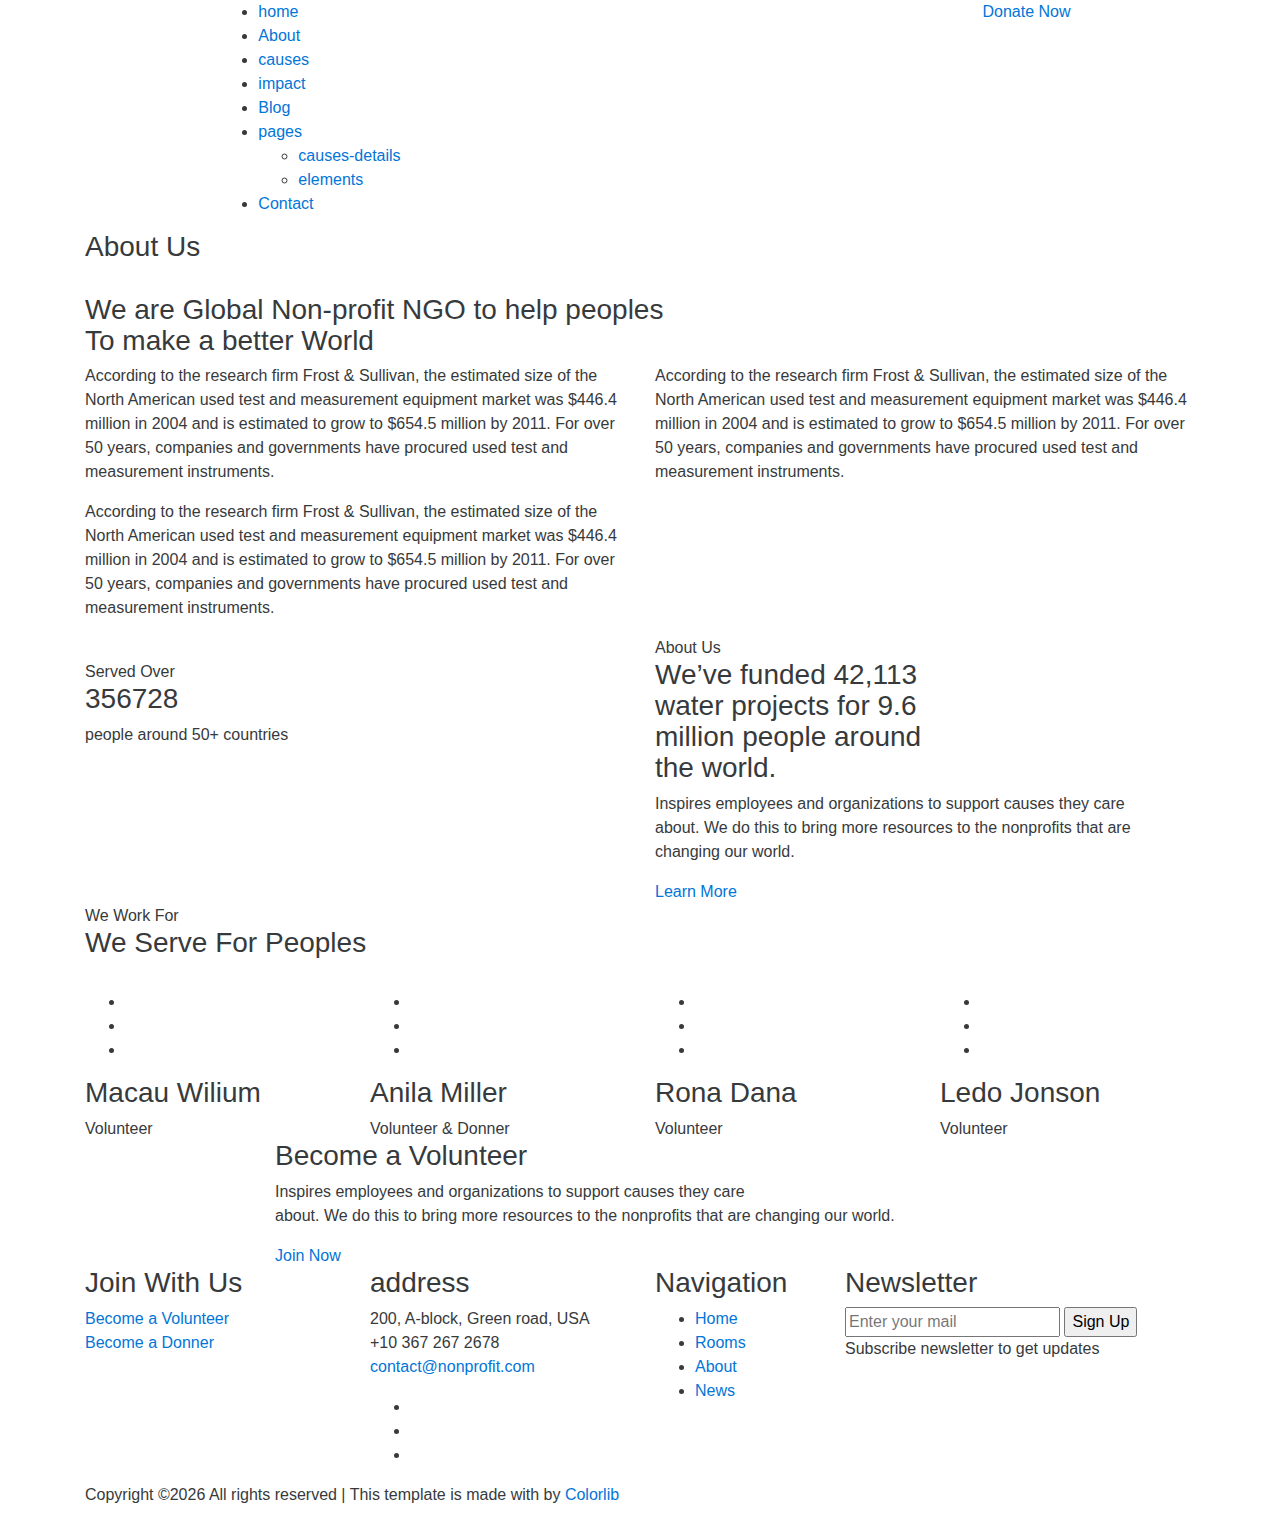
==== about.html @ fc5471c4 "Add files via upload" ====
<!doctype html>
<html class="no-js" lang="zxx">

<head>
    <meta charset="utf-8">
    <meta http-equiv="x-ua-compatible" content="ie=edge">
    <title>Hands Giving Lives</title>
    <meta name="description" content="">
    <meta name="viewport" content="width=device-width, initial-scale=1">

    <!-- <link rel="manifest" href="site.webmanifest"> -->
    <link rel="shortcut icon" type="image/x-icon" href="img/favicon.png">
    <!-- Place favicon.ico in the root directory -->

    <!-- CSS here -->
    <link rel="stylesheet" href="css/bootstrap.min.css">
    <link rel="stylesheet" href="css/owl.carousel.min.css">
    <link rel="stylesheet" href="css/magnific-popup.css">
    <link rel="stylesheet" href="css/font-awesome.min.css">
    <link rel="stylesheet" href="css/themify-icons.css">
    <link rel="stylesheet" href="css/nice-select.css">
    <link rel="stylesheet" href="css/flaticon.css">
    <link rel="stylesheet" href="css/animate.css">
    <link rel="stylesheet" href="css/slicknav.css">
    <link rel="stylesheet" href="css/style.css">
    <!-- <link rel="stylesheet" href="css/responsive.css"> -->
</head>

<body>
    <!--[if lte IE 9]>
            <p class="browserupgrade">You are using an <strong>outdated</strong> browser. Please <a href="https://browsehappy.com/">upgrade your browser</a> to improve your experience and security.</p>
        <![endif]-->

    <!-- header-start -->
    <header>
        <div class="header-area ">
            <div id="sticky-header" class="main-header-area">
                <div class="container-fluid p-0">
                    <div class="row align-items-center justify-content-between no-gutters">
                        <div class="col-xl-2 col-lg-2">
                            <div class="logo-img">
                                <a href="index.html">
                                    <img src="img/logo.png" alt="">
                                </a>
                            </div>
                        </div>
                        <div class="col-xl-7 col-lg-7">
                            <div class="main-menu  d-none d-lg-block">
                                <nav>
                                    <ul id="navigation">
                                        <li><a href="index.html">home</a></li>
                                        <li><a class="active" href="about.html">About</a></li>
                                        <li><a href="causes.html">causes</a></li>
                                        <li><a href="impact.html">impact</a></li>
                                        <li><a href="blog.html">Blog</a></li>

                                        <!--li><a href="#">blog <i class="ti-angle-down"></i></a>
                                            <ul class="submenu">
                                                <li><a href="blog.html">blog</a></li>
                                                <li><a href="single-blog.html">single-blog</a></li>
                                            </ul>
                                        </li-->
                                        <li><a href="#">pages <i class="ti-angle-down"></i></a>
                                            <ul class="submenu">
                                                <li><a href="causes-details.html">causes-details</a></li>
                                                <li><a href="elements.html">elements</a></li>
                                            </ul>
                                        </li>
                                        <li><a href="contact.html">Contact</a></li>
                                    </ul>
                                </nav>
                            </div>
                        </div>
                        <div class="col-xl-3 col-lg-3 d-none d-lg-block">
                            <div class="donate_now">
                                <a href="#" class="boxed-btn">Donate Now</a>
                            </div>
                        </div>
                        <div class="col-12">
                            <div class="mobile_menu d-block d-lg-none"></div>
                        </div>
                    </div>
                </div>
            </div>
        </div>
    </header>
    <!-- header-end -->

    <!-- breadcam_area_start -->
    <div class="breadcam_area bradcam_bg">
        <div class="container">
            <div class="row">
                <div class="col-xl-12">
                    <div class="breadcam_text">
                        <h3>About Us</h3>
                    </div>
                </div>
            </div>
        </div>
    </div>
    <!-- breadcam_area_end -->

    <div class="about_page">
        <div class="container">
            <div class="row">
                <div class="col-xl-6 col-md-6">
                    <div class="about_image">
                        <img src="img/about/2.png" alt="">
                    </div>
                </div>
                <div class="col-xl-6 col-md-6">
                    <div class="about_image">
                        <img src="img/about/1.png" alt="">
                    </div>
                </div>
            </div>
            <div class="row">
                <div class="col-xl-12">
                    <div class="about_info">
                        <h3>We are Global Non-profit NGO to help peoples <br>
                            To make a better World</h3>
                    </div>
                </div>
            </div>
            <div class="row">
                <div class="col-xl-6 col-md-6">
                    <div class="about_text_info">
                        <p>According to the research firm Frost & Sullivan, the estimated size of the North
                            American used test and measurement equipment market was $446.4 million
                            in 2004 and is estimated to grow to $654.5 million by 2011. For over 50 years,
                            companies and governments have procured used test and measurement
                            instruments.</p>
                        <p>According to the research firm Frost & Sullivan, the estimated size of the North
                            American used test and measurement equipment market was $446.4 million
                            in 2004 and is estimated to grow to $654.5 million by 2011. For over 50 years,
                            companies and governments have procured used test and measurement
                            instruments.</p>
                    </div>
                </div>
                <div class="col-xl-6 col-md-6">
                    <div class="about_text_info">
                        <p>According to the research firm Frost & Sullivan, the estimated size of the North
                            American used test and measurement equipment market was $446.4 million
                            in 2004 and is estimated to grow to $654.5 million by 2011. For over 50 years,
                            companies and governments have procured used test and measurement
                            instruments.</p>
                    </div>
                </div>
            </div>
        </div>
    </div>

    <!-- about_area_start -->
    <div class="about_area gray-bg">
        <div class="container">
            <div class="row align-items-center">
                <div class="col-xl-6 col-md-6">
                    <div class="about_thumb">
                        <img src="img/about/about.png" alt="">
                        <div class="served_over">
                            <span>Served Over</span>
                            <h3>356728</h3>
                            <p>people around 50+ countries</p>
                        </div>
                    </div>
                </div>
                <div class="col-xl-6 col-md-6">
                    <div class="about_right">
                        <div class="section_title">
                            <span>About Us</span>
                            <h3>
                                We’ve funded 42,113 <br>
                                water projects for 9.6 <br>
                                million people around <br>
                                the world.
                            </h3>
                        </div>
                        <p>Inspires employees and organizations to support causes they care <br>
                            about. We do this to bring more resources to the nonprofits that are <br>
                            changing our world.</p>
                        <a href="#" class="boxed_btn3">Learn More</a>
                    </div>
                </div>
            </div>
        </div>
    </div>
    <!-- about_area_end -->

    <!-- volunteers_area_satrt -->
    <div class="volunteers_area">
        <div class="container">
            <div class="row">
                <div class="col-xl-12">
                    <div class="section_title text-center mb-60">
                        <span>We Work For</span>
                        <h3>
                            We Serve For Peoples
                        </h3>
                    </div>
                </div>
            </div>
            <div class="row">
                <div class="col-xl-3 col-md-6">
                    <div class="single_volunteer">
                        <div class="thumb">
                            <img src="img/volunteers/1.png" alt="">
                            <div class="social_links">
                                <ul>
                                    <li><a href="#"><i class="fa fa-facebook"></i></a></li>
                                    <li><a href="#"><i class="fa fa-twitter"></i></a></li>
                                    <li><a href="#"><i class="fa fa-linkedin-square"></i></a></li>
                                </ul>
                            </div>
                        </div>
                        <div class="author_name text-center">
                            <h3>Macau Wilium</h3>
                            <span>Volunteer</span>
                        </div>
                    </div>
                </div>
                <div class="col-xl-3 col-md-6">
                    <div class="single_volunteer">
                        <div class="thumb">
                            <img src="img/volunteers/2.png" alt="">
                            <div class="social_links">
                                <ul>
                                    <li><a href="#"><i class="fa fa-facebook"></i></a></li>
                                    <li><a href="#"><i class="fa fa-twitter"></i></a></li>
                                    <li><a href="#"><i class="fa fa-linkedin-square"></i></a></li>
                                </ul>
                            </div>
                        </div>
                        <div class="author_name text-center">
                            <h3>Anila Miller</h3>
                            <span>Volunteer & Donner</span>
                        </div>
                    </div>
                </div>
                <div class="col-xl-3 col-md-6">
                    <div class="single_volunteer">
                        <div class="thumb">
                            <img src="img/volunteers/3.png" alt="">
                            <div class="social_links">
                                <ul>
                                    <li><a href="#"><i class="fa fa-facebook"></i></a></li>
                                    <li><a href="#"><i class="fa fa-twitter"></i></a></li>
                                    <li><a href="#"><i class="fa fa-linkedin-square"></i></a></li>
                                </ul>
                            </div>
                        </div>
                        <div class="author_name text-center">
                            <h3>Rona Dana</h3>
                            <span>Volunteer</span>
                        </div>
                    </div>
                </div>
                <div class="col-xl-3 col-md-6">
                    <div class="single_volunteer">
                        <div class="thumb">
                            <img src="img/volunteers/4.png" alt="">
                            <div class="social_links">
                                <ul>
                                    <li><a href="#"><i class="fa fa-facebook"></i></a></li>
                                    <li><a href="#"><i class="fa fa-twitter"></i></a></li>
                                    <li><a href="#"><i class="fa fa-linkedin-square"></i></a></li>
                                </ul>
                            </div>
                        </div>
                        <div class="author_name text-center">
                            <h3>Ledo Jonson</h3>
                            <span>Volunteer</span>
                        </div>
                    </div>
                </div>
            </div>
        </div>
    </div>
    <!-- volunteers_area_end -->

    <!-- become_volunter_start -->
    <div class="become_volunter volunter_bg_1">
        <div class="container">
            <div class="row">
                <div class="col-xl-8 offset-xl-2 col-md-10 offset-md-1">
                    <div class="volunter_text text-center">
                        <h3>Become a Volunteer</h3>
                        <p>Inspires employees and organizations to support causes they care <br>
                            about. We do this to bring more resources to the nonprofits that are
                            changing our world.</p>
                        <a class="boxed-btn4" href="#">Join Now</a>
                    </div>
                </div>
            </div>
        </div>
    </div>
    <!-- become_volunter_end -->

    <!-- footer_start -->
    <footer class="footer">
        <div class="footer_top">
            <div class="container">
                <div class="row">
                    <div class="col-xl-3 col-md-6 col-lg-3">
                        <div class="footer_widget">
                            <h3 class="footer_title">
                                Join With Us
                            </h3>
                            <p class="footer_text doanar"> <a class="first" href="#">Become a Volunteer</a> <br><a
                                    href="#">Become a Donner</a></p>

                        </div>
                    </div>
                    <div class="col-xl-3 col-md-6 col-lg-3">
                        <div class="footer_widget">
                            <h3 class="footer_title">
                                address
                            </h3>
                            <p class="footer_text">200, A-block, Green road, USA <br>
                                +10 367 267 2678 <br>
                                <a class="domain" href="#">contact@nonprofit.com</a></p>
                            <div class="socail_links">
                                <ul>
                                    <li>
                                        <a href="#">
                                            <i class="fa fa-facebook-square"></i>
                                        </a>
                                    </li>
                                    <li>
                                        <a href="#">
                                            <i class="fa fa-twitter"></i>
                                        </a>
                                    </li>
                                    <li>
                                        <a href="#">
                                            <i class="fa fa-instagram"></i>
                                        </a>
                                    </li>
                                </ul>
                            </div>
                        </div>
                    </div>
                    <div class="col-xl-2 col-md-6 col-lg-2">
                        <div class="footer_widget">
                            <h3 class="footer_title">
                                Navigation
                            </h3>
                            <ul>
                                <li><a href="#">Home</a></li>
                                <li><a href="#">Rooms</a></li>
                                <li><a href="#">About</a></li>
                                <li><a href="#">News</a></li>
                            </ul>
                        </div>
                    </div>
                    <div class="col-xl-4 col-md-6 col-lg-4">
                        <div class="footer_widget">
                            <h3 class="footer_title">
                                Newsletter
                            </h3>
                            <form action="#" class="newsletter_form">
                                <input type="text" placeholder="Enter your mail">
                                <button type="submit">Sign Up</button>
                            </form>
                            <p class="newsletter_text">Subscribe newsletter to get updates</p>
                        </div>
                    </div>
                </div>
            </div>
        </div>
        <div class="copy-right_text">
            <div class="container">
                <div class="footer_border"></div>
                <div class="row">
                    <div class="col-xl-12">
                        <p class="copy_right text-center">
                            <!-- Link back to Colorlib can't be removed. Template is licensed under CC BY 3.0. -->
Copyright &copy;<script>document.write(new Date().getFullYear());</script> All rights reserved | This template is made with <i class="fa fa-heart-o" aria-hidden="true"></i> by <a href="https://colorlib.com" target="_blank">Colorlib</a>
<!-- Link back to Colorlib can't be removed. Template is licensed under CC BY 3.0. -->
                        </p>
                    </div>
                </div>
            </div>
        </div>
    </footer>
    <!-- footer_start -->

    <!-- JS here -->
    <script src="js/vendor/modernizr-3.5.0.min.js"></script>
    <script src="js/vendor/jquery-1.12.4.min.js"></script>
    <script src="js/popper.min.js"></script>
    <script src="js/bootstrap.min.js"></script>
    <script src="js/owl.carousel.min.js"></script>
    <script src="js/isotope.pkgd.min.js"></script>
    <script src="js/ajax-form.js"></script>
    <script src="js/waypoints.min.js"></script>
    <script src="js/jquery.counterup.min.js"></script>
    <script src="js/imagesloaded.pkgd.min.js"></script>
    <script src="js/scrollIt.js"></script>
    <script src="js/jquery.scrollUp.min.js"></script>
    <script src="js/wow.min.js"></script>
    <script src="js/nice-select.min.js"></script>
    <script src="js/jquery.slicknav.min.js"></script>
    <script src="js/jquery.magnific-popup.min.js"></script>
    <script src="js/plugins.js"></script>

    <!--contact js-->
    <script src="js/contact.js"></script>
    <script src="js/jquery.ajaxchimp.min.js"></script>
    <script src="js/jquery.form.js"></script>
    <script src="js/jquery.validate.min.js"></script>
    <script src="js/mail-script.js"></script>

    <script src="js/main.js"></script>

</body>

</html>
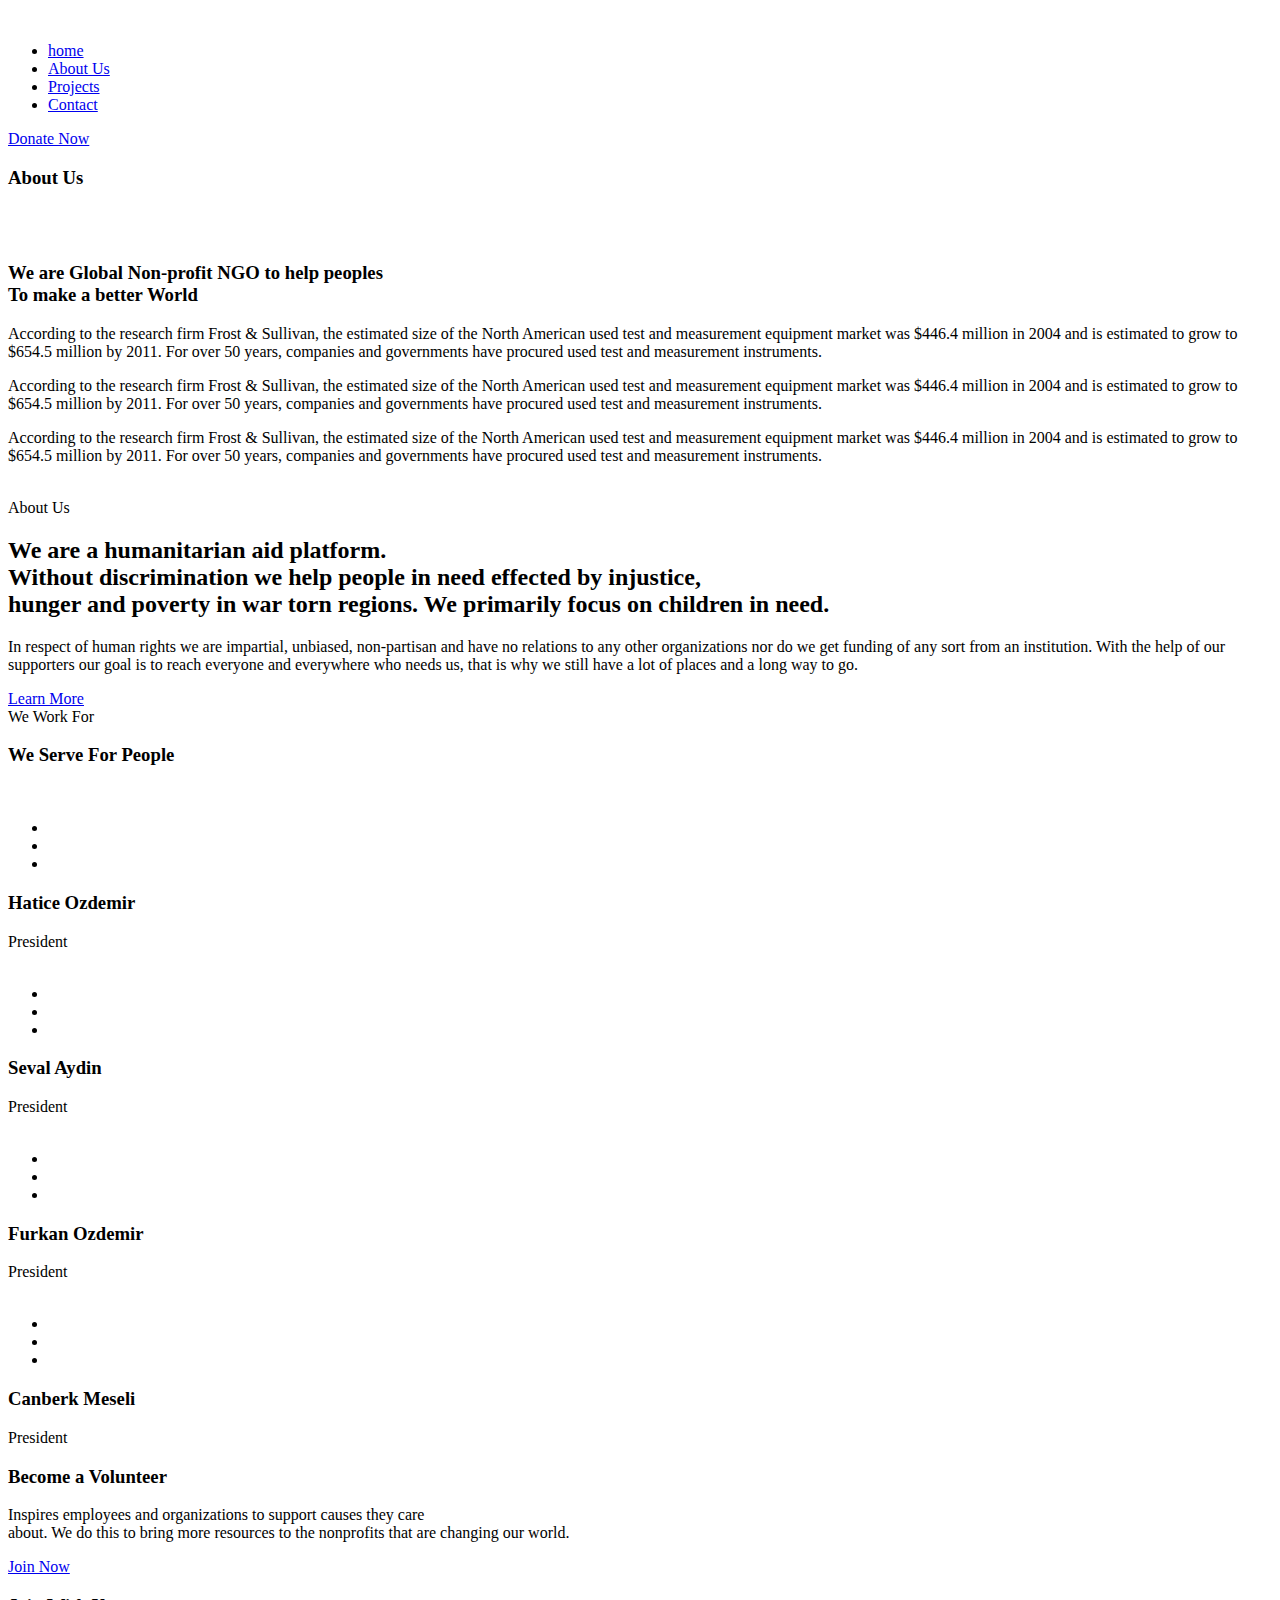
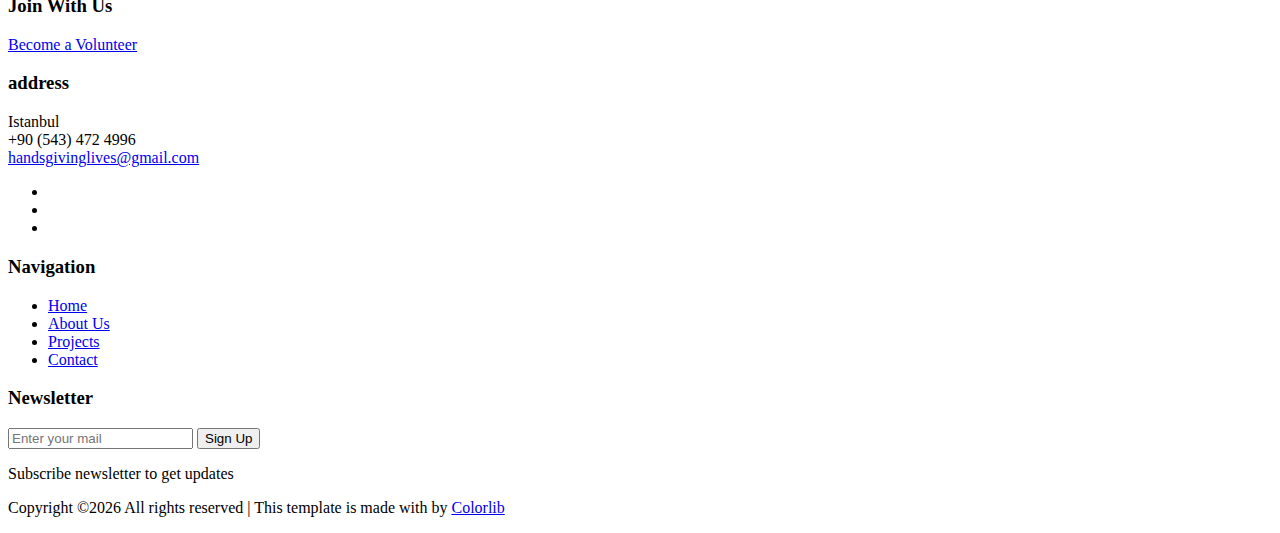
==== commit c402c8e7: "Add files via upload" ====
--- a/about.html
+++ b/about.html
@@ -49,9 +49,9 @@
                                 <nav>
                                     <ul id="navigation">
                                         <li><a href="index.html">home</a></li>
-                                        <li><a class="active" href="about.html">About</a></li>
-                                        <li><a href="causes.html">causes</a></li>
-                                        <li><a href="impact.html">impact</a></li>
+                                        <li><a class="active" href="about.html">About Us</a></li>
+                                        <li><a href="causes.html">Projects</a></li>
+                                      <!--  <li><a href="impact.html">impact</a></li>
                                         <li><a href="blog.html">Blog</a></li>
 
                                         <!--li><a href="#">blog <i class="ti-angle-down"></i></a>
@@ -60,12 +60,12 @@
                                                 <li><a href="single-blog.html">single-blog</a></li>
                                             </ul>
                                         </li-->
-                                        <li><a href="#">pages <i class="ti-angle-down"></i></a>
+                                       <!-- <li><a href="#">pages <i class="ti-angle-down"></i></a>
                                             <ul class="submenu">
                                                 <li><a href="causes-details.html">causes-details</a></li>
                                                 <li><a href="elements.html">elements</a></li>
                                             </ul>
-                                        </li>
+                                        </li-->
                                         <li><a href="contact.html">Contact</a></li>
                                     </ul>
                                 </nav>
@@ -157,28 +157,23 @@
                 <div class="col-xl-6 col-md-6">
                     <div class="about_thumb">
                         <img src="img/about/about.png" alt="">
-                        <div class="served_over">
-                            <span>Served Over</span>
-                            <h3>356728</h3>
-                            <p>people around 50+ countries</p>
-                        </div>
+                       
                     </div>
                 </div>
                 <div class="col-xl-6 col-md-6">
                     <div class="about_right">
                         <div class="section_title">
                             <span>About Us</span>
-                            <h3>
-                                We’ve funded 42,113 <br>
-                                water projects for 9.6 <br>
-                                million people around <br>
-                                the world.
-                            </h3>
-                        </div>
-                        <p>Inspires employees and organizations to support causes they care <br>
-                            about. We do this to bring more resources to the nonprofits that are <br>
-                            changing our world.</p>
-                        <a href="#" class="boxed_btn3">Learn More</a>
+                            <h2>
+                                We are a humanitarian aid platform. <br>
+                                Without discrimination we help people in need effected by injustice,<br> 
+                                hunger and poverty in war torn regions.
+                                We primarily focus on children in need.  <br>
+                                
+                            </h2>
+                        </div>
+                        <p>In respect of human rights we are impartial, unbiased, non-partisan and have no relations to any other organizations nor do we get funding of any sort from an institution. With the help of our supporters our goal is to reach everyone and everywhere who needs us, that is why we still have a lot of places and a long way to go.</p>
+                        <a href="#about.html" class="boxed_btn3">Learn More</a>
                     </div>
                 </div>
             </div>
@@ -194,7 +189,7 @@
                     <div class="section_title text-center mb-60">
                         <span>We Work For</span>
                         <h3>
-                            We Serve For Peoples
+                            We Serve For People
                         </h3>
                     </div>
                 </div>
@@ -213,8 +208,8 @@
                             </div>
                         </div>
                         <div class="author_name text-center">
-                            <h3>Macau Wilium</h3>
-                            <span>Volunteer</span>
+                            <h3>Hatice Ozdemir</h3>
+                            <span>President</span>
                         </div>
                     </div>
                 </div>
@@ -231,8 +226,8 @@
                             </div>
                         </div>
                         <div class="author_name text-center">
-                            <h3>Anila Miller</h3>
-                            <span>Volunteer & Donner</span>
+                            <h3>Seval Aydin</h3>
+                            <span>President</span>
                         </div>
                     </div>
                 </div>
@@ -249,8 +244,8 @@
                             </div>
                         </div>
                         <div class="author_name text-center">
-                            <h3>Rona Dana</h3>
-                            <span>Volunteer</span>
+                            <h3>Furkan Ozdemir</h3>
+                            <span>President</span>
                         </div>
                     </div>
                 </div>
@@ -267,8 +262,8 @@
                             </div>
                         </div>
                         <div class="author_name text-center">
-                            <h3>Ledo Jonson</h3>
-                            <span>Volunteer</span>
+                            <h3>Canberk Meseli</h3>
+                            <span>President</span>
                         </div>
                     </div>
                 </div>
@@ -306,7 +301,7 @@
                                 Join With Us
                             </h3>
                             <p class="footer_text doanar"> <a class="first" href="#">Become a Volunteer</a> <br><a
-                                    href="#">Become a Donner</a></p>
+                                    <href="#"></a></p>
 
                         </div>
                     </div>
@@ -315,9 +310,9 @@
                             <h3 class="footer_title">
                                 address
                             </h3>
-                            <p class="footer_text">200, A-block, Green road, USA <br>
-                                +10 367 267 2678 <br>
-                                <a class="domain" href="#">contact@nonprofit.com</a></p>
+                            <p class="footer_text">Istanbul <br>
+                                +90 (543) 472 4996 <br>
+                                <a class="domain" href="#">handsgivinglives@gmail.com</a></p>
                             <div class="socail_links">
                                 <ul>
                                     <li>
@@ -345,10 +340,10 @@
                                 Navigation
                             </h3>
                             <ul>
-                                <li><a href="#">Home</a></li>
-                                <li><a href="#">Rooms</a></li>
-                                <li><a href="#">About</a></li>
-                                <li><a href="#">News</a></li>
+                                <li><a href="#home">Home</a></li>
+                                <li><a href="#about">About Us</a></li>
+                                <li><a href="#causes">Projects</a></li>
+                                <li><a href="#contact">Contact</a></li>
                             </ul>
                         </div>
                     </div>
